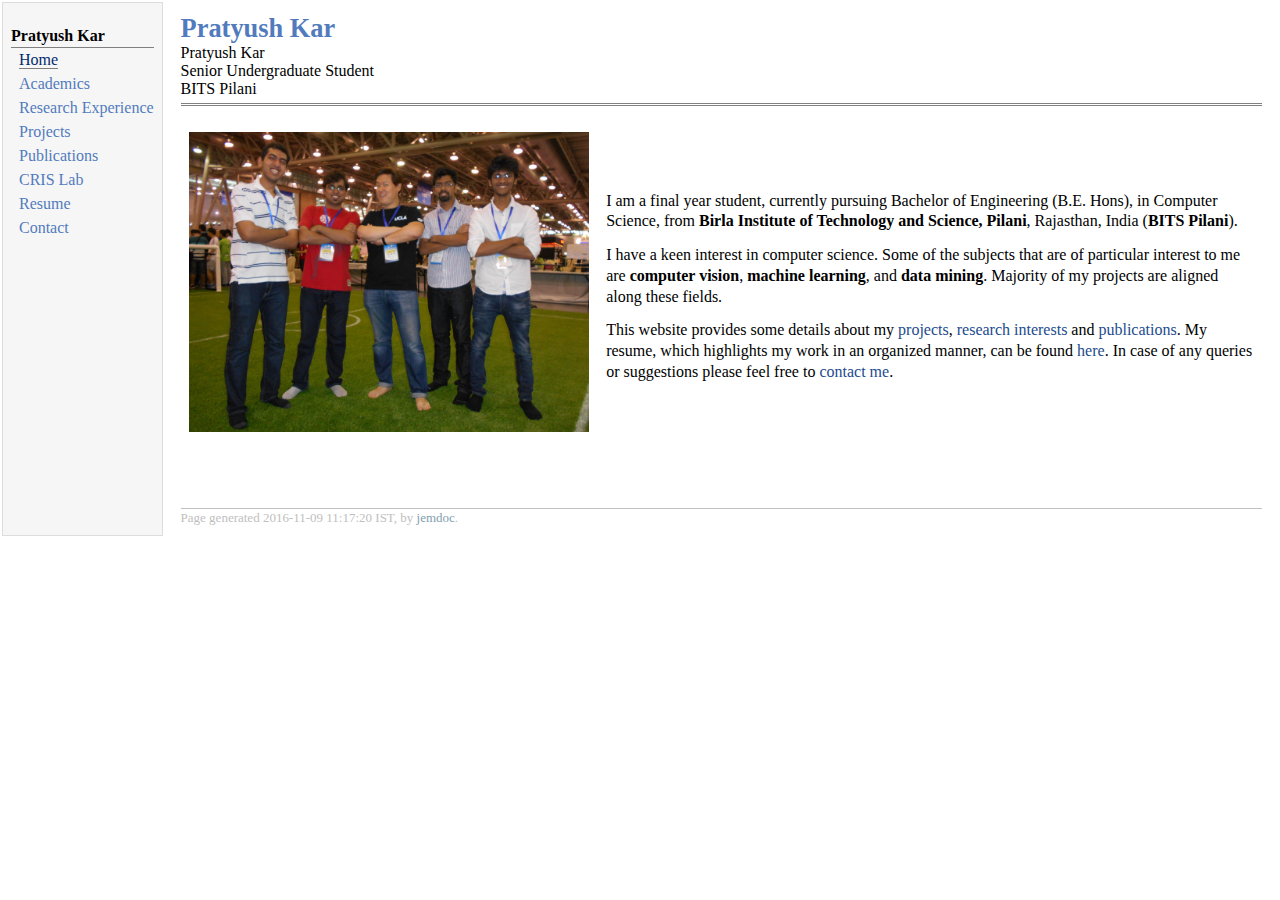
==== index.html @ c581ffb2 "modified research page" ====
<!DOCTYPE html PUBLIC "-//W3C//DTD XHTML 1.1//EN"
  "http://www.w3.org/TR/xhtml11/DTD/xhtml11.dtd">
<html xmlns="http://www.w3.org/1999/xhtml" xml:lang="en">
<head>
<meta name="generator" content="jemdoc, see http://jemdoc.jaboc.net/" />
<meta http-equiv="Content-Type" content="text/html;charset=utf-8" />
<link rel="stylesheet" href="jemdoc.css" type="text/css" />
<title>Pratyush Kar</title>
</head>
<body>
<table summary="Table for page layout." id="tlayout">
<tr valign="top">
<td id="layout-menu">
<div class="menu-category">Pratyush Kar</div>
<div class="menu-item"><a href="index.html" class="current">Home</a></div>
<div class="menu-item"><a href="academics.html">Academics</a></div>
<div class="menu-item"><a href="research.html">Research&nbsp;Experience</a></div>
<div class="menu-item"><a href="projects.html">Projects</a></div>
<div class="menu-item"><a href="publications.html">Publications</a></div>
<div class="menu-item"><a href="http://acyut.com/">CRIS&nbsp;Lab</a></div>
<div class="menu-item"><a href="files/CV/pkar-cv.pdf">Resume</a></div>
<div class="menu-item"><a href="contact.html">Contact</a></div>
</td>
<td id="layout-content">
<div id="toptitle">
<h1>Pratyush Kar</h1>
<div id="subtitle">Pratyush Kar <br />
Senior Undergraduate Student <br />
BITS Pilani</div>
</div>
<table class="imgtable"><tr><td>
<img src="imgs/dp.jpg" alt="At RoboCup 2015, Hefei, China with Prof. Dennis Hong" width="400px" height="300px" />&nbsp;</td>
<td align="left"><p>I am a final year student, currently pursuing Bachelor of Engineering (B.E. Hons), in Computer Science, from <b>Birla Institute of Technology and Science, Pilani</b>, Rajasthan, India (<b>BITS Pilani</b>).</p>
<p>I have a keen interest in computer science. Some of the subjects that are of particular interest to me are <b>computer vision</b>, <b>machine learning</b>, and <b>data mining</b>. Majority of my projects are aligned along these fields.</p>
<p>This website provides some details about my <a href="projects.html">projects</a>, <a href="research.html">research interests</a> and <a href="publications.html">publications</a>. My resume, which highlights my work in an organized manner, can be found <a href="files/CV/pkar-cv.pdf">here</a>. In case of any queries or suggestions please feel free to <a href="contact.html">contact me</a>.</p>
</td></tr></table>
<div id="footer">
<div id="footer-text">
Page generated 2016-11-09 11:17:20 IST, by <a href="http://jemdoc.jaboc.net/">jemdoc</a>.
</div>
</div>
</td>
</tr>
</table>
<script src="http://www.google-analytics.com/urchin.js" type="text/javascript">
</script>
<script type="text/javascript">
_uacct = "UA-87023902-1";
urchinTracker();
</script>
</body>
</html>
---- jemdoc.css ----
/* Default css file for jemdoc. */

table#tlayout {
    border: none;
    border-collapse: separate;
    background: white;
}

body {
	background: white;
	font-family: Georgia, serif;
	padding-bottom: 8px;
	margin: 0;
}

#layout-menu {
	background: #f6f6f6;
	border: 1px solid #dddddd;
	padding-top: 0.5em;
	padding-left: 8px;
	padding-right: 8px;
	font-size: 1.0em;
	width: auto;
	white-space: nowrap;
    text-align: left;
    vertical-align: top;
}
#layout-menu td {
	background: #f4f4f4;
    vertical-align: top;
}

#layout-content {
	padding-top: 0.0em;
	padding-left: 1.0em;
	padding-right: 1.0em;
    border: none;
    background: white;
    text-align: left;
    vertical-align: top;
}

#layout-menu a {
	line-height: 1.5em;
	margin-left: 0.5em;
}

tt {
    background: #ffffdd;
}

pre, tt {
	font-size: 90%;
	font-family: monaco, monospace;
}

a, a > tt {
	color: #224b8d;
	text-decoration: none;
}

a:hover {
	border-bottom: 1px gray dotted;
}

#layout-menu a.current:link, #layout-menu a.current:visited {
	color: #022b6d;
	border-bottom: 1px grey solid;
}
#layout-menu a:link, #layout-menu a:visited, #layout-menu a:hover {
	color: #527bbd;
	text-decoration: none;
}
#layout-menu a:hover {
	text-decoration: none;
}

div.menu-category {
	border-bottom: 1px solid gray;
	margin-top: 0.8em;
	padding-top: 0.2em;
	padding-bottom: 0.1em;
	font-weight: bold;
}

div.menu-item {
	padding-left: 16px;
	text-indent: -16px;
}

div#toptitle {
	padding-bottom: 0.2em;
	margin-bottom: 1.5em;
	border-bottom: 3px double gray;
}

/* Reduce space if we begin the page with a title. */
div#toptitle + h2, div#toptitle + h3 {
	margin-top: -0.7em;
}

div#subtitle {
	margin-top: 0.0em;
	margin-bottom: 0.0em;
	padding-top: 0em;
	padding-bottom: 0.1em;
}

em {
	font-style: italic;
}

strong {
	font-weight: bold;
}


h1, h2, h3 {
	color: #527bbd;
	margin-top: 0.7em;
	margin-bottom: 0.3em;
	padding-bottom: 0.2em;
	line-height: 1.0;
	padding-top: 0.5em;
	border-bottom: 1px solid #aaaaaa;
}

h1 {
	font-size: 165%;
}

h2 {
	padding-top: 0.8em;
	font-size: 125%;
}

h2 + h3 {
    padding-top: 0.2em;
}

h3 {
	font-size: 110%;
	border-bottom: none;
}

p {
	margin-top: 0.0em;
	margin-bottom: 0.8em;
	padding: 0;
	line-height: 1.3;
}

pre {
	padding: 0;
	margin: 0;
}

div#footer {
	font-size: small;
	border-top: 1px solid #c0c0c0;
	padding-top: 0.1em;
	margin-top: 4.0em;
	color: #c0c0c0;
}

div#footer a {
	color: #80a0b0;
}

div#footer-text {
	float: left;
	padding-bottom: 8px;
}

ul, ol, dl {
	margin-top: 0.2em;
	padding-top: 0;
	margin-bottom: 0.8em;
}

dt {
	margin-top: 0.5em;
	margin-bottom: 0;
}

dl {
	margin-left: 20px;
}

dd {
	color: #222222;
}

dd > *:first-child {
	margin-top: 0;
}

ul {
	list-style-position: outside;
	list-style-type: square;
}

p + ul, p + ol {
	margin-top: -0.5em;
}

li ul, li ol {
	margin-top: -0.3em;
}

ol {
	list-style-position: outside;
	list-style-type: decimal;
}

li p, dd p {
	margin-bottom: 0.3em;
}


ol ol {
	list-style-type: lower-alpha;
}

ol ol ol {
	list-style-type: lower-roman;
}

p + div.codeblock {
	margin-top: -0.6em;
}

div.codeblock, div.infoblock {
	margin-right: 0%;
	margin-top: 1.2em;
	margin-bottom: 1.3em;
}

div.blocktitle {
	font-weight: bold;
	color: #cd7b62;
	margin-top: 1.2em;
	margin-bottom: 0.1em;
}

div.blockcontent {
	border: 1px solid silver;
	padding: 0.3em 0.5em;
}

div.infoblock > div.blockcontent {
	background: #ffffee;
}

div.blockcontent p + ul, div.blockcontent p + ol {
	margin-top: 0.4em;
}

div.infoblock p {
	margin-bottom: 0em;
}

div.infoblock li p, div.infoblock dd p {
	margin-bottom: 0.5em;
}

div.infoblock p + p {
	margin-top: 0.8em;
}

div.codeblock > div.blockcontent {
	background: #f6f6f6;
}

span.pycommand {
	color: #000070;
}

span.statement {
	color: #008800;
}
span.builtin {
	color: #000088;
}
span.special {
	color: #990000;
}
span.operator {
	color: #880000;
}
span.error {
	color: #aa0000;
}
span.comment, span.comment > *, span.string, span.string > * {
	color: #606060;
}

@media print {
	#layout-menu { display: none; }
}

#fwtitle {
	margin: 2px;
}

#fwtitle #toptitle {
	padding-left: 0.5em;
	margin-bottom: 0.5em;
}

#layout-content h1:first-child, #layout-content h2:first-child, #layout-content h3:first-child {
	margin-top: -0.7em;
}

div#toptitle h1, #layout-content div#toptitle h1 {
	margin-bottom: 0.0em;
	padding-bottom: 0.1em;
	padding-top: 0;
	margin-top: 0.5em;
	border-bottom: none;
}

img.eq {
	padding: 0;
	padding-left: 0.1em;
	padding-right: 0.1em;
	margin: 0;
}

img.eqwl {
	padding-left: 2em;
	padding-top: 0.6em;
	padding-bottom: 0.2em;
	margin: 0;
}

table {
    border: 2px solid black;
    border-collapse: collapse;
}

td {
    padding: 2px;
    padding-left: 0.5em;
    padding-right: 0.5em;
    text-align: center;
    border: 1px solid gray;
}

table + table {
    margin-top: 1em;
}

tr.heading {
    font-weight: bold;
    border-bottom: 2px solid black;
}

img {
    border: none;
}

table.imgtable, table.imgtable td {
    border: none;
    text-align: left;
}

div.img {
    margin: 0px;
    padding: 0px;
    border: 2px solid black;
    height: auto;
    width: auto;
    float: right;
    text-align: center;
}

div.img img {
    display: inlin;
    margin: 0px;
    border: 0px solid black;
}

div.img a:hover img {
    border: 0px solid black;
}

div.desc {
  text-align: left;
  font-weight: bold;
  width: 150;
  margin: 1px;
font-family: Georgia, serif;
}
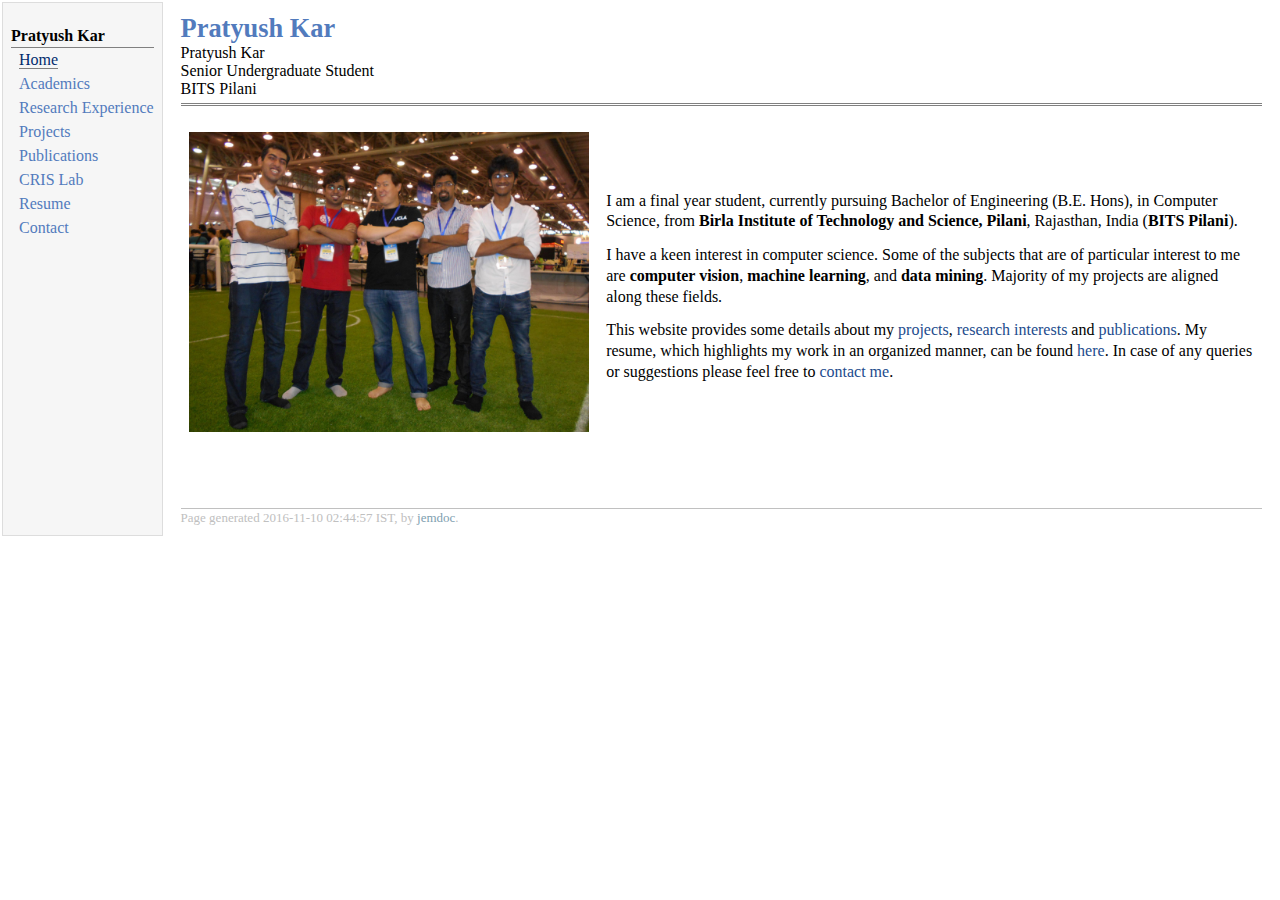
==== commit bcf3555d: "changed google analytics script" ====
--- a/index.html
+++ b/index.html
@@ -36,17 +36,14 @@
 </td></tr></table>
 <div id="footer">
 <div id="footer-text">
-Page generated 2016-11-09 11:17:20 IST, by <a href="http://jemdoc.jaboc.net/">jemdoc</a>.
+Page generated 2016-11-10 02:44:57 IST, by <a href="http://jemdoc.jaboc.net/">jemdoc</a>.
 </div>
 </div>
 </td>
 </tr>
 </table>
-<script src="http://www.google-analytics.com/urchin.js" type="text/javascript">
-</script>
-<script type="text/javascript">
-_uacct = "UA-87023902-1";
-urchinTracker();
-</script>
-</body>
-</html>
+<script>
+  (function(i,s,o,g,r,a,m){i['GoogleAnalyticsObject']=r;i[r]=i[r]||function(){
+  (i[r].q=i[r].q||[]).push(arguments)},i[r].l=1*new Date();a=s.createElement(o),
+  m=s.getElementsByTagName(o)[0];a.async=1;a.src=g;m.parentNode.insertBefore(a,m)
+  })(window,document,'script','https://www.google-analytics.com/analytics.js','ga');
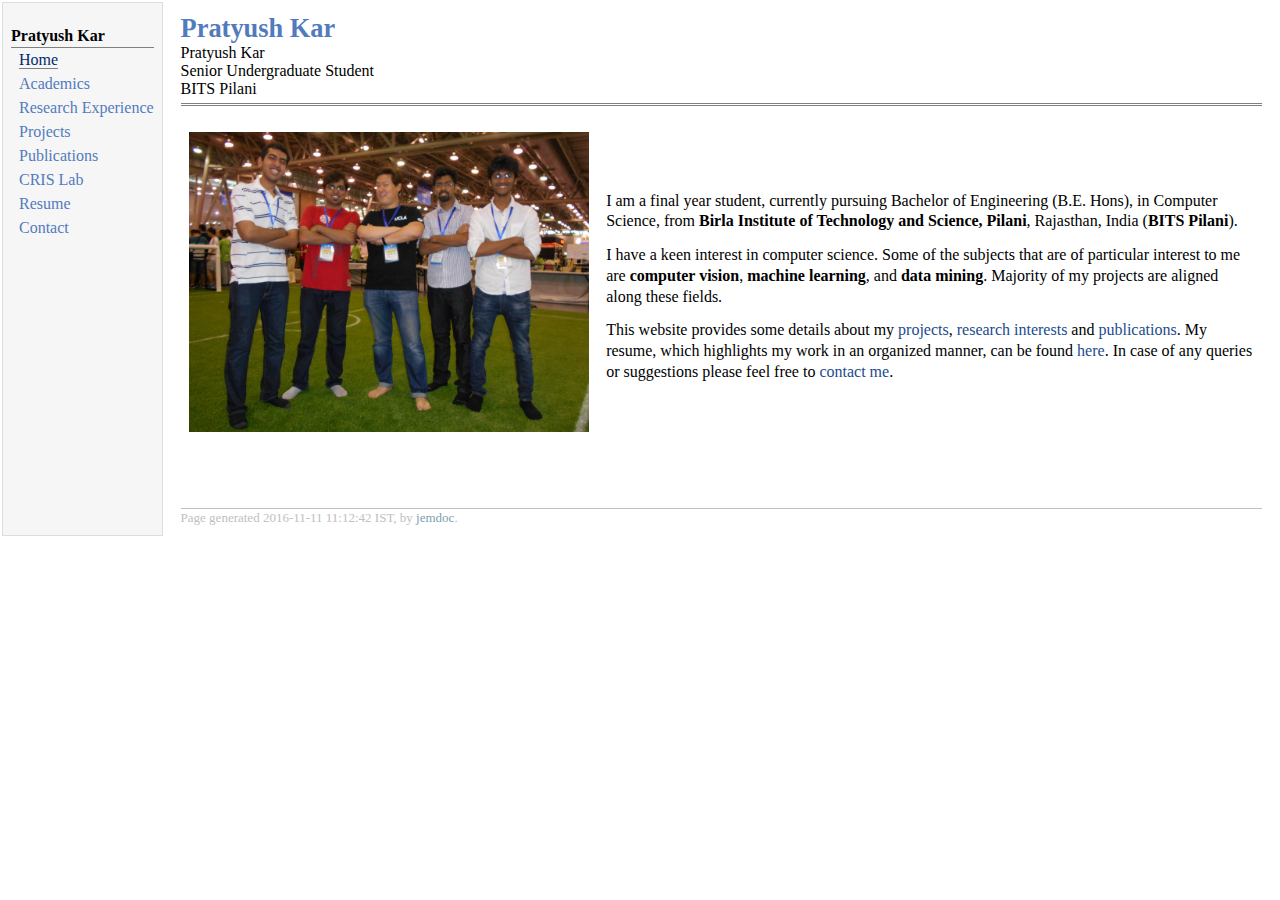
==== commit 77b2fb4f: "modified tracking code" ====
--- a/index.html
+++ b/index.html
@@ -36,12 +36,13 @@
 </td></tr></table>
 <div id="footer">
 <div id="footer-text">
-Page generated 2016-11-10 02:44:57 IST, by <a href="http://jemdoc.jaboc.net/">jemdoc</a>.
+Page generated 2016-11-11 11:12:42 IST, by <a href="http://jemdoc.jaboc.net/">jemdoc</a>.
 </div>
 </div>
 </td>
 </tr>
 </table>
+</body>
 <script>
   (function(i,s,o,g,r,a,m){i['GoogleAnalyticsObject']=r;i[r]=i[r]||function(){
   (i[r].q=i[r].q||[]).push(arguments)},i[r].l=1*new Date();a=s.createElement(o),
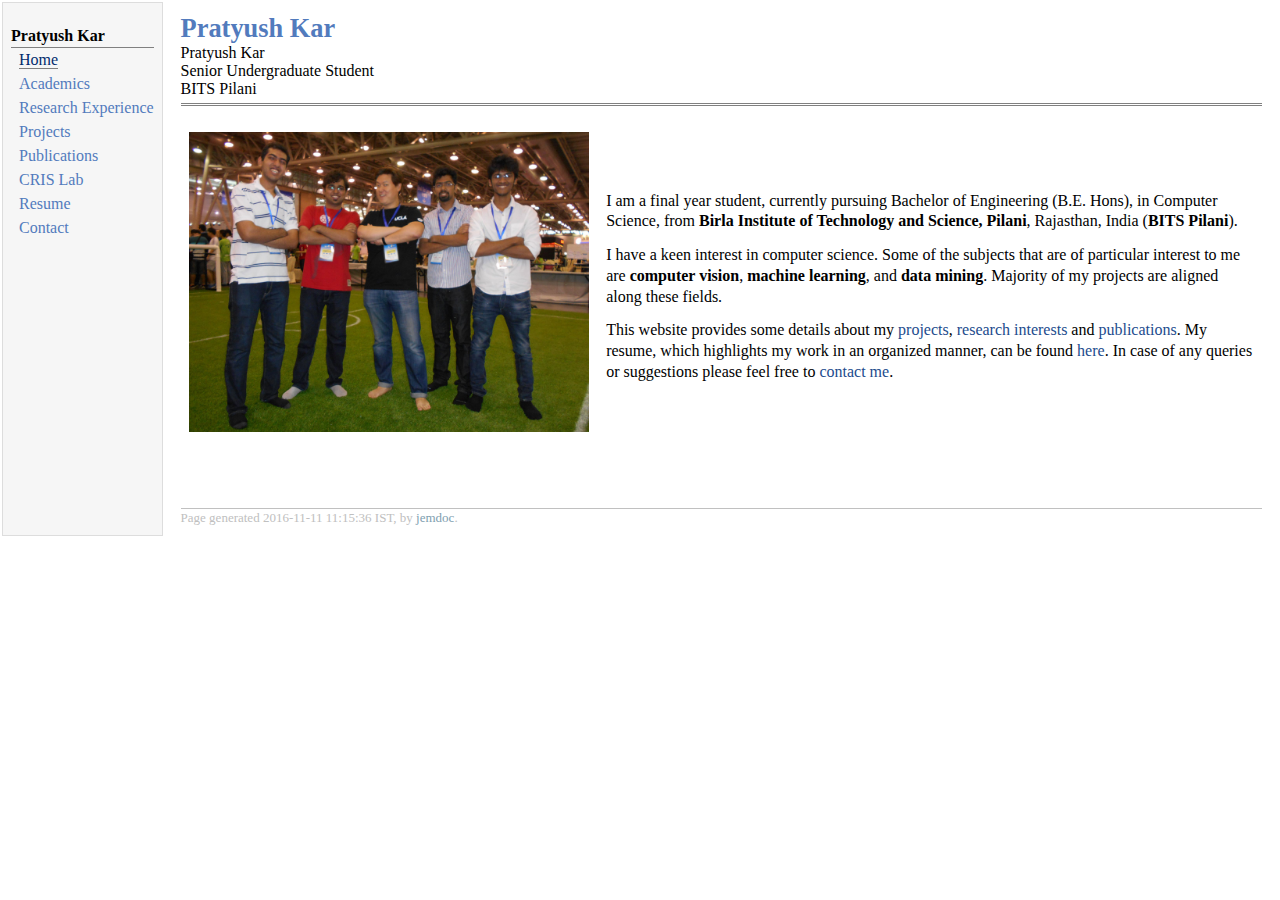
==== commit 223f5ca8: "fixed bug in tracking code" ====
--- a/index.html
+++ b/index.html
@@ -36,7 +36,7 @@
 </td></tr></table>
 <div id="footer">
 <div id="footer-text">
-Page generated 2016-11-11 11:12:42 IST, by <a href="http://jemdoc.jaboc.net/">jemdoc</a>.
+Page generated 2016-11-11 11:15:36 IST, by <a href="http://jemdoc.jaboc.net/">jemdoc</a>.
 </div>
 </div>
 </td>
@@ -48,3 +48,7 @@
   (i[r].q=i[r].q||[]).push(arguments)},i[r].l=1*new Date();a=s.createElement(o),
   m=s.getElementsByTagName(o)[0];a.async=1;a.src=g;m.parentNode.insertBefore(a,m)
   })(window,document,'script','https://www.google-analytics.com/analytics.js','ga');
+  ga('create', 'UA-87023902-1', 'auto');
+  ga('send', 'pageview');
+</script>
+</html>
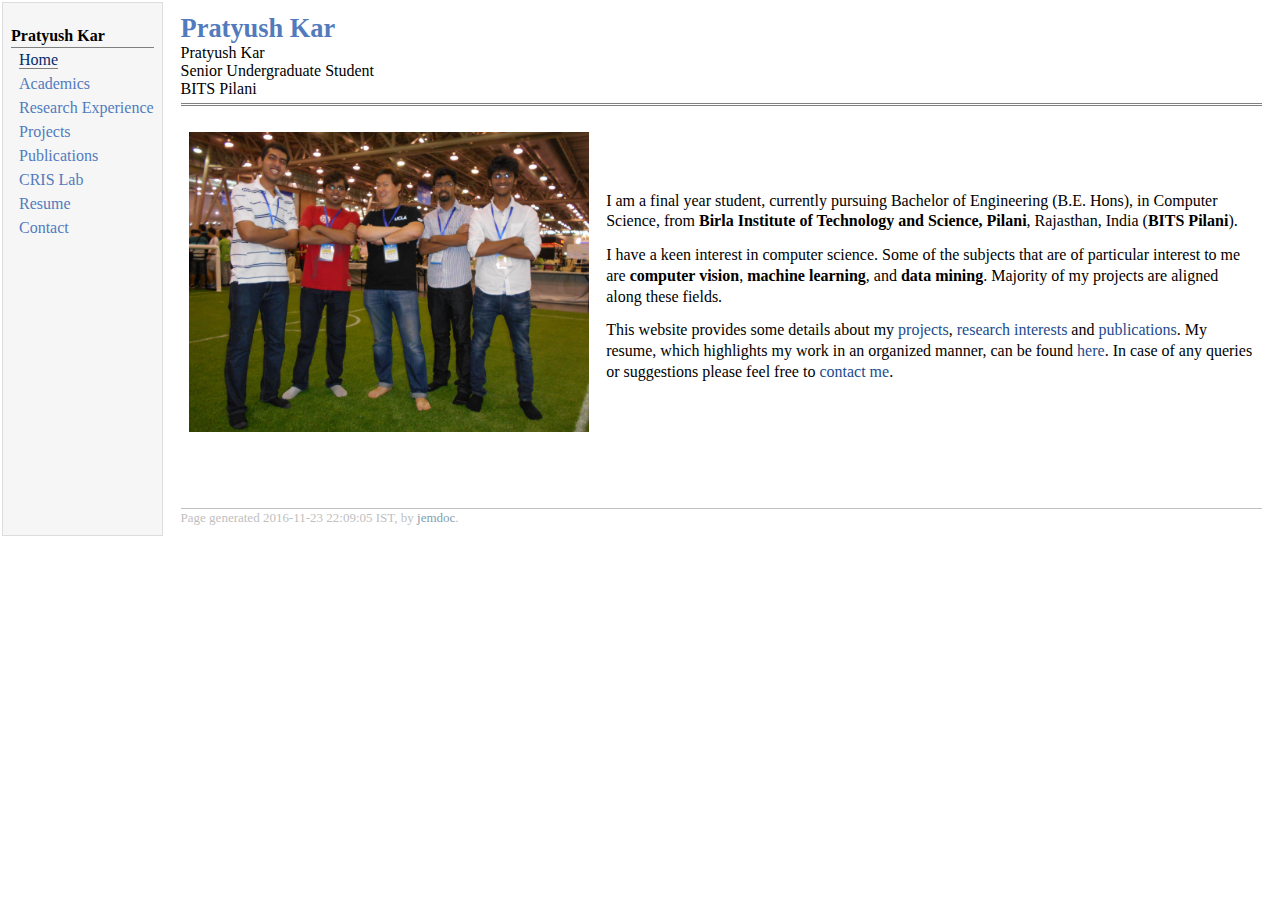
==== commit baf77d7a: "modified academics" ====
--- a/index.html
+++ b/index.html
@@ -36,7 +36,7 @@
 </td></tr></table>
 <div id="footer">
 <div id="footer-text">
-Page generated 2016-11-11 11:15:36 IST, by <a href="http://jemdoc.jaboc.net/">jemdoc</a>.
+Page generated 2016-11-23 22:09:05 IST, by <a href="http://jemdoc.jaboc.net/">jemdoc</a>.
 </div>
 </div>
 </td>
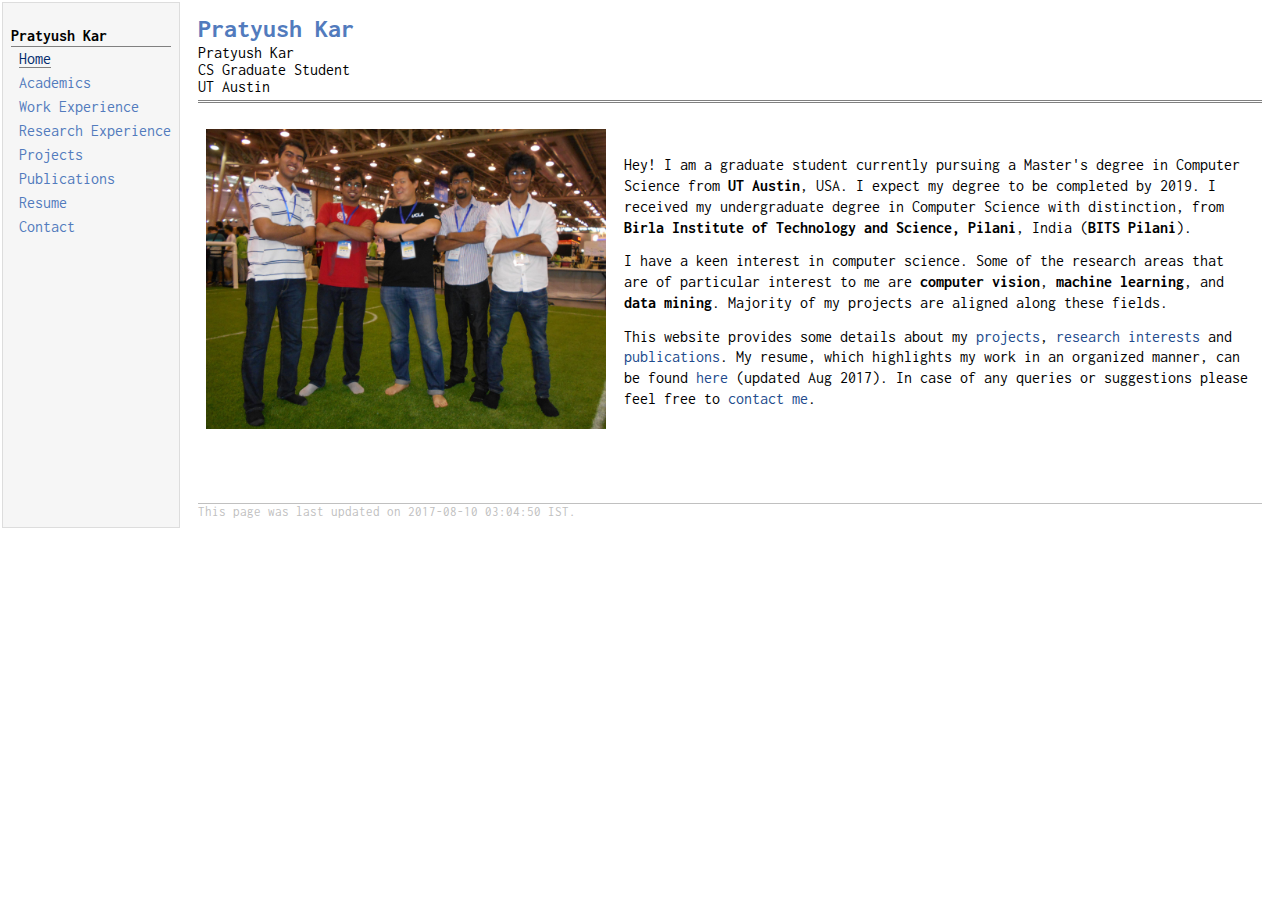
==== commit e8030c02: "updated site Aug 2017" ====
--- a/index.html
+++ b/index.html
@@ -4,6 +4,8 @@
 <head>
 <meta name="generator" content="jemdoc, see http://jemdoc.jaboc.net/" />
 <meta http-equiv="Content-Type" content="text/html;charset=utf-8" />
+<link rel="stylesheet" href="font-awesome/css/font-awesome.min.css">
+<link href='https://fonts.googleapis.com/css?family=Inconsolata:400,700' rel='stylesheet' type='text/css'>
 <link rel="stylesheet" href="jemdoc.css" type="text/css" />
 <title>Pratyush Kar</title>
 </head>
@@ -14,29 +16,29 @@
 <div class="menu-category">Pratyush Kar</div>
 <div class="menu-item"><a href="index.html" class="current">Home</a></div>
 <div class="menu-item"><a href="academics.html">Academics</a></div>
+<div class="menu-item"><a href="work.html">Work&nbsp;Experience</a></div>
 <div class="menu-item"><a href="research.html">Research&nbsp;Experience</a></div>
 <div class="menu-item"><a href="projects.html">Projects</a></div>
 <div class="menu-item"><a href="publications.html">Publications</a></div>
-<div class="menu-item"><a href="http://acyut.com/">CRIS&nbsp;Lab</a></div>
-<div class="menu-item"><a href="files/CV/pkar-cv.pdf">Resume</a></div>
+<div class="menu-item"><a href="files/Resume/pkar-resume.pdf">Resume</a></div>
 <div class="menu-item"><a href="contact.html">Contact</a></div>
 </td>
 <td id="layout-content">
 <div id="toptitle">
 <h1>Pratyush Kar</h1>
 <div id="subtitle">Pratyush Kar <br />
-Senior Undergraduate Student <br />
-BITS Pilani</div>
+CS Graduate Student <br />
+UT Austin</div>
 </div>
 <table class="imgtable"><tr><td>
 <img src="imgs/dp.jpg" alt="At RoboCup 2015, Hefei, China with Prof. Dennis Hong" width="400px" height="300px" />&nbsp;</td>
-<td align="left"><p>I am a final year student, currently pursuing Bachelor of Engineering (B.E. Hons), in Computer Science, from <b>Birla Institute of Technology and Science, Pilani</b>, Rajasthan, India (<b>BITS Pilani</b>).</p>
-<p>I have a keen interest in computer science. Some of the subjects that are of particular interest to me are <b>computer vision</b>, <b>machine learning</b>, and <b>data mining</b>. Majority of my projects are aligned along these fields.</p>
-<p>This website provides some details about my <a href="projects.html">projects</a>, <a href="research.html">research interests</a> and <a href="publications.html">publications</a>. My resume, which highlights my work in an organized manner, can be found <a href="files/CV/pkar-cv.pdf">here</a>. In case of any queries or suggestions please feel free to <a href="contact.html">contact me</a>.</p>
+<td align="left"><p>Hey! I am a graduate student currently pursuing a Master's degree in Computer Science from <b>UT Austin</b>, USA. I expect my degree to be completed by 2019. I received my undergraduate degree in Computer Science with distinction, from <b>Birla Institute of Technology and Science, Pilani</b>, India (<b>BITS Pilani</b>).</p>
+<p>I have a keen interest in computer science. Some of the research areas that are of particular interest to me are <b>computer vision</b>, <b>machine learning</b>, and <b>data mining</b>. Majority of my projects are aligned along these fields.</p>
+<p>This website provides some details about my <a href="projects.html">projects</a>, <a href="research.html">research interests</a> and <a href="publications.html">publications</a>. My resume, which highlights my work in an organized manner, can be found <a href="files/Resume/pkar-resume.pdf">here</a> (updated Aug 2017). In case of any queries or suggestions please feel free to <a href="contact.html">contact me</a>.</p>
 </td></tr></table>
 <div id="footer">
 <div id="footer-text">
-Page generated 2016-11-23 22:09:05 IST, by <a href="http://jemdoc.jaboc.net/">jemdoc</a>.
+This page was last updated on 2017-08-10 03:04:50 IST.
 </div>
 </div>
 </td>
--- a/jemdoc.css
+++ b/jemdoc.css
@@ -8,7 +8,7 @@
 
 body {
 	background: white;
-	font-family: Georgia, serif;
+	font-family: Inconsolata, serif;
 	padding-bottom: 8px;
 	margin: 0;
 }
@@ -390,5 +390,5 @@
   font-weight: bold;
   width: 150;
   margin: 1px;
-font-family: Georgia, serif;
+font-family: Inconsolata, serif;
 }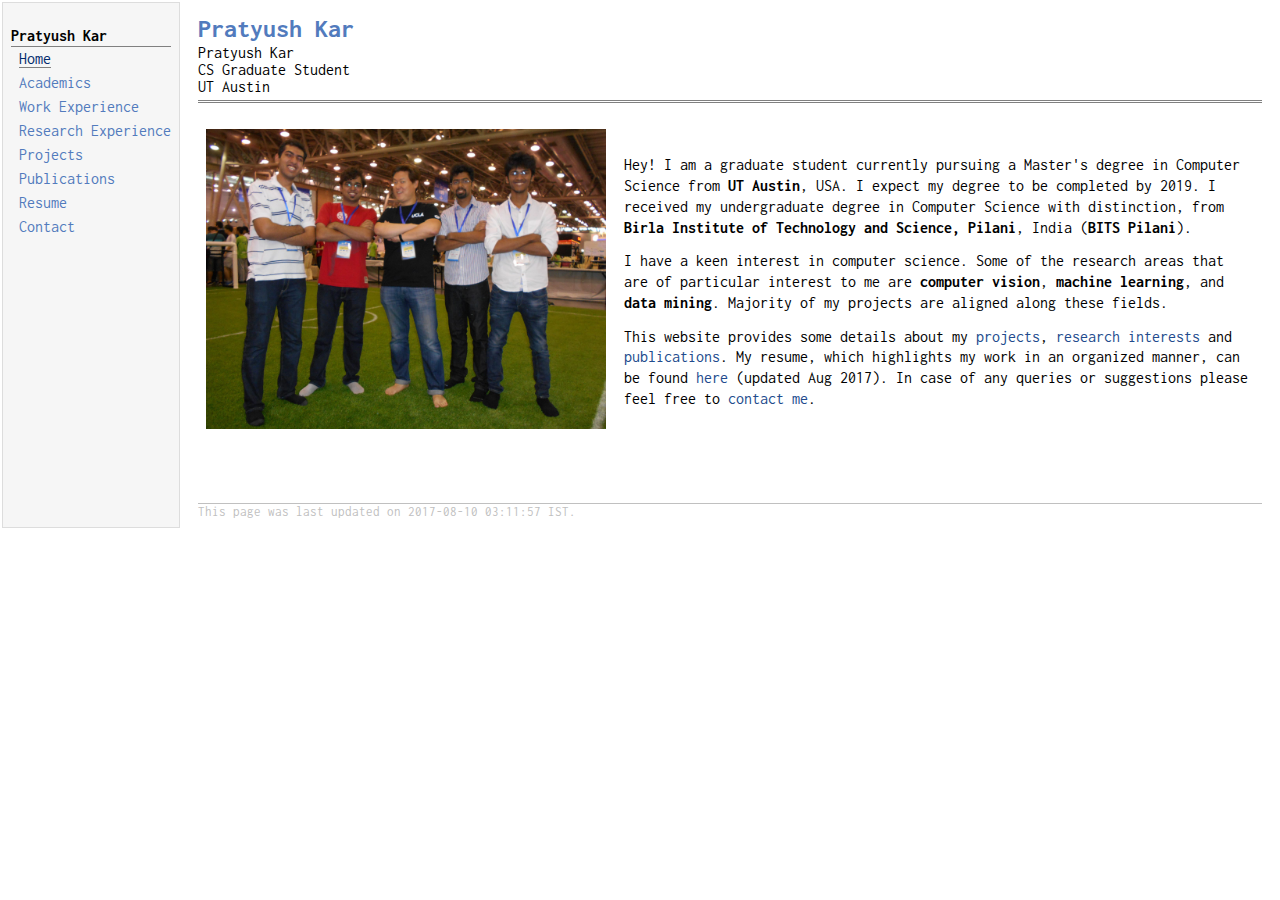
==== commit 5f7636b4: "updated font to Inconsolata" ====
--- a/index.html
+++ b/index.html
@@ -5,7 +5,7 @@
 <meta name="generator" content="jemdoc, see http://jemdoc.jaboc.net/" />
 <meta http-equiv="Content-Type" content="text/html;charset=utf-8" />
 <link rel="stylesheet" href="font-awesome/css/font-awesome.min.css">
-<link href='https://fonts.googleapis.com/css?family=Inconsolata:400,700' rel='stylesheet' type='text/css'>
+<link href="https://fonts.googleapis.com/css?family=Inconsolata" rel="stylesheet">
 <link rel="stylesheet" href="jemdoc.css" type="text/css" />
 <title>Pratyush Kar</title>
 </head>
@@ -38,7 +38,7 @@
 </td></tr></table>
 <div id="footer">
 <div id="footer-text">
-This page was last updated on 2017-08-10 03:04:50 IST.
+This page was last updated on 2017-08-10 03:11:57 IST.
 </div>
 </div>
 </td>
--- a/jemdoc.css
+++ b/jemdoc.css
@@ -8,7 +8,7 @@
 
 body {
 	background: white;
-	font-family: Inconsolata, serif;
+	font-family: Inconsolata, monospace;
 	padding-bottom: 8px;
 	margin: 0;
 }
@@ -390,5 +390,5 @@
   font-weight: bold;
   width: 150;
   margin: 1px;
-font-family: Inconsolata, serif;
+font-family: Inconsolata, monospace;
 }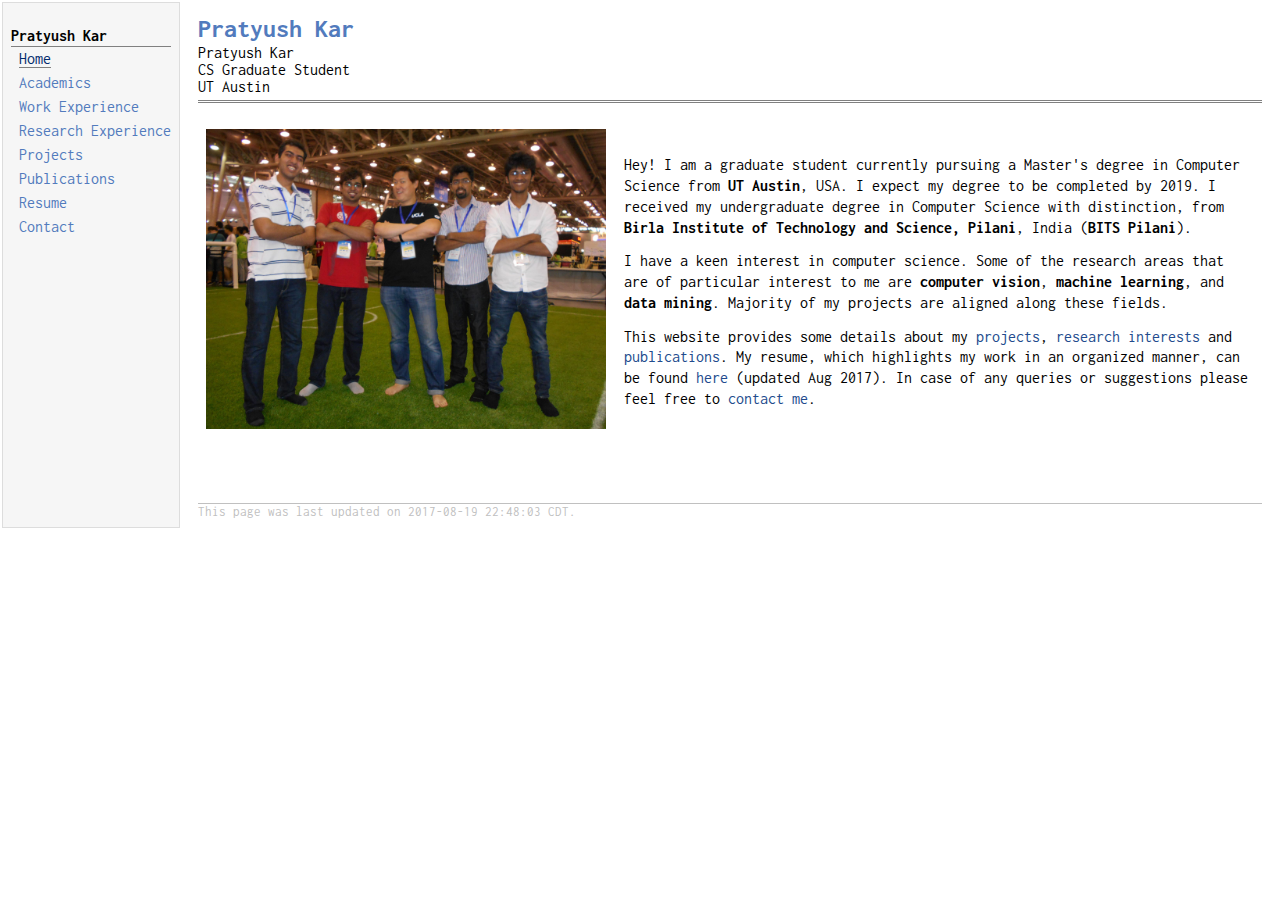
==== commit 94864854: "updated US phone number" ====
--- a/index.html
+++ b/index.html
@@ -38,7 +38,7 @@
 </td></tr></table>
 <div id="footer">
 <div id="footer-text">
-This page was last updated on 2017-08-10 03:11:57 IST.
+This page was last updated on 2017-08-19 22:48:03 CDT.
 </div>
 </div>
 </td>
